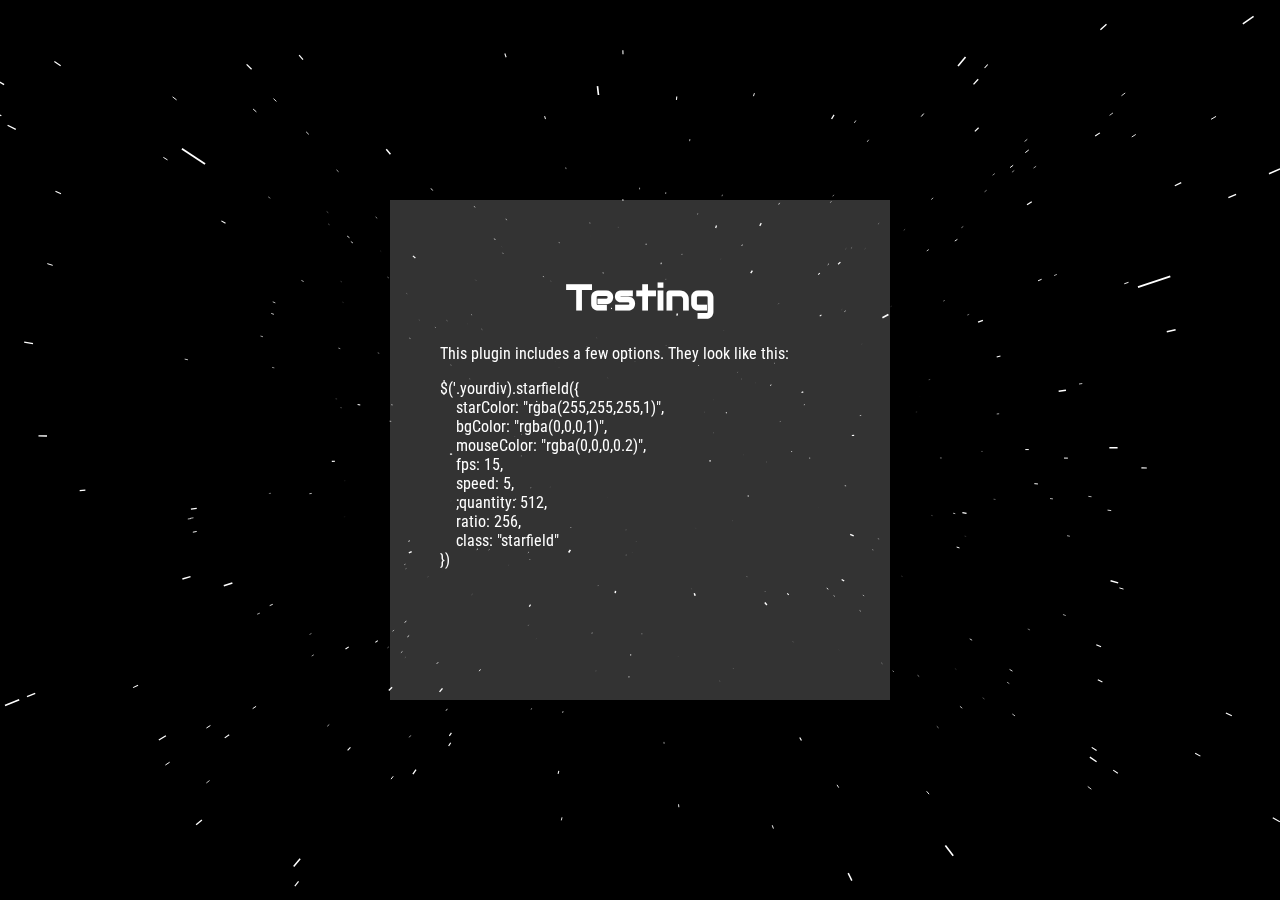
==== demo.html @ 0631ddda "Initial commit" ====
<!DOCTYPE html>
<!--[if lt IE 7]>      <html class="no-js lt-ie9 lt-ie8 lt-ie7"> <![endif]-->
<!--[if IE 7]>         <html class="no-js lt-ie9 lt-ie8"> <![endif]-->
<!--[if IE 8]>         <html class="no-js lt-ie9"> <![endif]-->
<!--[if gt IE 8]><!--> <html class="no-js"> <!--<![endif]-->
	<head>
		<meta charset="utf-8">
		<meta http-equiv="X-UA-Compatible" content="IE=edge">
		<title>A Starfield jQuery Plugin</title>
		<meta name="viewport" content="width=device-width, initial-scale=1">
		<link href='http://fonts.googleapis.com/css?family=Audiowide|Roboto+Condensed' rel='stylesheet' type='text/css'>
		<style>
			html,
			body,
			section,
			div         { margin:0; padding:0; }
			html        { height:100%; width:100%; }
			body        { min-height:100%; width:100%; }
			.content    { background-color:rgba(255,255,255,.2); color:#fff; font-family:'Roboto Condensed', sans-serif; font-size:16px; height:400px; left:50%; margin:-250px 0 0 -250px; padding:50px; position:absolute; top:50%; width:400px; z-index:1; }

			.content h1 { font-family:'Audiowide', cursive; font-size:36px; text-align:center; }

			.starfield  { height:100%; position:fixed; width:100%; z-index:0; }
		</style>
	</head>
	<body>
		<!--[if lt IE 7]>
			<p class="browsehappy">You are using an <strong>outdated</strong> browser. Please <a href="http://browsehappy.com/">upgrade your browser</a> to improve your experience.</p>
		<![endif]-->
		<section class="content">
			<h1>Testing</h1>
			<p>This plugin includes a few options. They look like this:</p>
			<p>$('.yourdiv).starfield({<br />
		&nbsp;&nbsp;&nbsp;&nbsp;starColor:	"rgba(255,255,255,1)", <br />
		&nbsp;&nbsp;&nbsp;&nbsp;bgColor:	"rgba(0,0,0,1)",<br />
		&nbsp;&nbsp;&nbsp;&nbsp;mouseColor:	"rgba(0,0,0,0.2)",<br />
		&nbsp;&nbsp;&nbsp;&nbsp;fps:		15,<br />
		&nbsp;&nbsp;&nbsp;&nbsp;speed:		5,<br />
		&nbsp;&nbsp;&nbsp;&nbsp;;quantity:	512,<br />
		&nbsp;&nbsp;&nbsp;&nbsp;ratio:		256,<br />
		&nbsp;&nbsp;&nbsp;&nbsp;class:		"starfield"<br >
	})</p>
		</section>

		<div class="starfield"></div>

		<script src="//ajax.googleapis.com/ajax/libs/jquery/1.10.2/jquery.min.js"></script>
		<script>window.jQuery || document.write('<script src="js/vendor/jquery-1.10.2.min.js"><\/script>')</script>
		<script src="starfield.min.js"></script>
		<script>
			$(document).ready( function(){
				$('.starfield').starfield();
			});
		</script>
	</body>
</html>
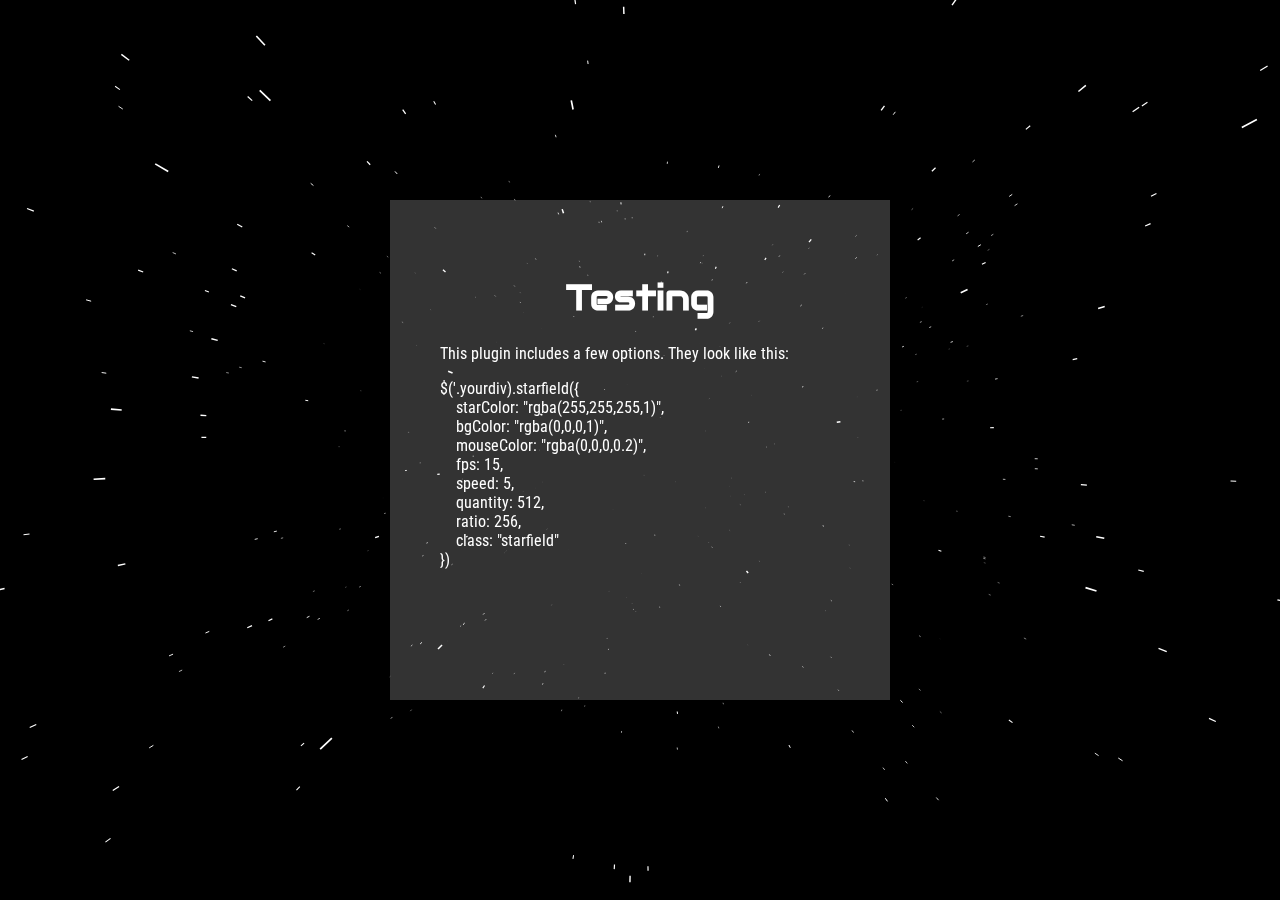
==== commit 15e40965: "Totally refactors code according to Mark Dalgleish's patterns" ====
--- a/demo.html
+++ b/demo.html
@@ -20,7 +20,7 @@
 
 			.content h1 { font-family:'Audiowide', cursive; font-size:36px; text-align:center; }
 
-			.starfield  { height:100%; position:fixed; width:100%; z-index:0; }
+			.starfield  { height:100%; position:absolute; width:100%; z-index:0; }
 		</style>
 	</head>
 	<body>
@@ -36,17 +36,18 @@
 		&nbsp;&nbsp;&nbsp;&nbsp;mouseColor:	"rgba(0,0,0,0.2)",<br />
 		&nbsp;&nbsp;&nbsp;&nbsp;fps:		15,<br />
 		&nbsp;&nbsp;&nbsp;&nbsp;speed:		5,<br />
-		&nbsp;&nbsp;&nbsp;&nbsp;;quantity:	512,<br />
+		&nbsp;&nbsp;&nbsp;&nbsp;quantity:	512,<br />
 		&nbsp;&nbsp;&nbsp;&nbsp;ratio:		256,<br />
 		&nbsp;&nbsp;&nbsp;&nbsp;class:		"starfield"<br >
 	})</p>
+			<div style="width:50px; height:50px;" class="starfield2"></div>
 		</section>
 
 		<div class="starfield"></div>
 
 		<script src="//ajax.googleapis.com/ajax/libs/jquery/1.10.2/jquery.min.js"></script>
 		<script>window.jQuery || document.write('<script src="js/vendor/jquery-1.10.2.min.js"><\/script>')</script>
-		<script src="starfield.min.js"></script>
+		<script src="starfield.js"></script>
 		<script>
 			$(document).ready( function(){
 				$('.starfield').starfield();
